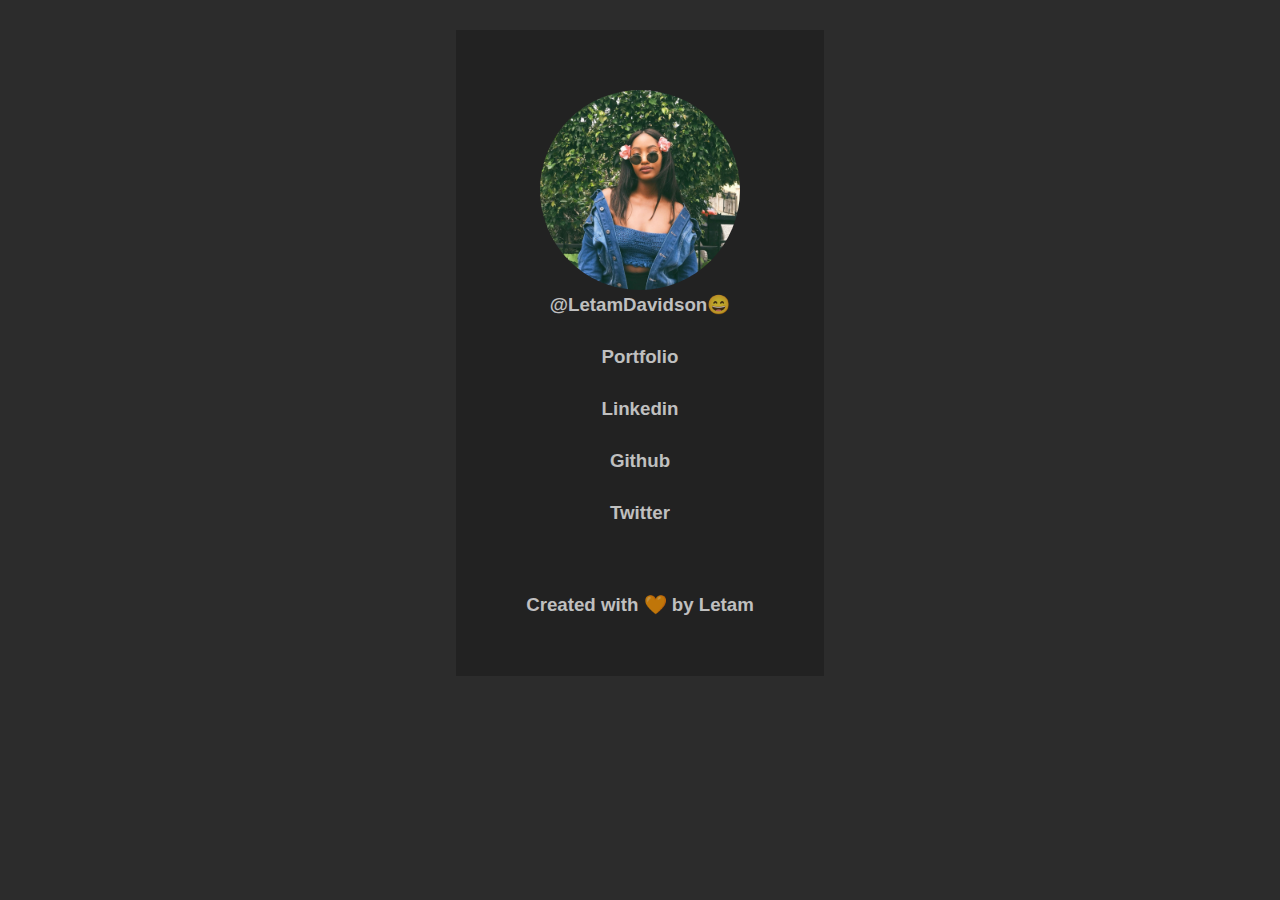
==== index.html @ 3e20352f "Uploading all the files for the first time" ====
<!DOCTYPE html>
<html lang="en">
<head>
    <meta charset="UTF-8">
    <meta name="viewport" content="width=device-width, initial-scale=1.0">
    <title>Linktree/Letam</title>
    <link rel="stylesheet" href="./style.css">
</head>
<body>
    <!-- Card vibes -->
    <div class="card">
        <!-- Head -->
        <div class="header">
            <img src="./WhatsApp Image 2021-08-26 at 12.39.17 (1).jpeg">
            <h3 class="username">@LetamDavidson&#128516</h3>
        </div>
        <!-- Links -->
        <div class="links">
            <h3><a href="#">Portfolio</a></h3>
            <h3><a href="#">Linkedin</a></h3>
            <h3><a href="#">Github</a></h3>
            <h3><a href="#">Twitter</a></h3>      
        </div>
        <!--Footer -->
        <div class="footer">
            <h3>Created with &#129505 by Letam</h3>
        </div>
    </div>
</body>
</html>
---- style.css ----
*{
    box-sizing: border-box;
    margin: 0;
}
body{
    display: flex;
    justify-content: center;
    text-align: center;
    background-color: rgba(0, 0, 0, 0.829);
    color: rgba(255, 255, 255, 0.719);
    font-family: 'Segoe UI', Tahoma, Geneva, Verdana, sans-serif;
}
.card{
    background-color: rgba(0, 0, 0, 0.226);
    margin: 30px 0px 30px 0px;
    
}
.header{
    padding: 60px 0px 0px 0px;
}
.header > img {
    width: 200px;
    border-radius: 100%;
}
/* .links{
    
} */
.links > h3{
    margin: 30px;
}
.links > h3 > a{
    color: rgba(255, 255, 255, 0.719);
    text-decoration: none;
    cursor: pointer;
}
.links > h3 > a:hover{
    color: #fff;
}
.footer{
    background-color: ;
    padding: 40px 70px 60px 70px;
}
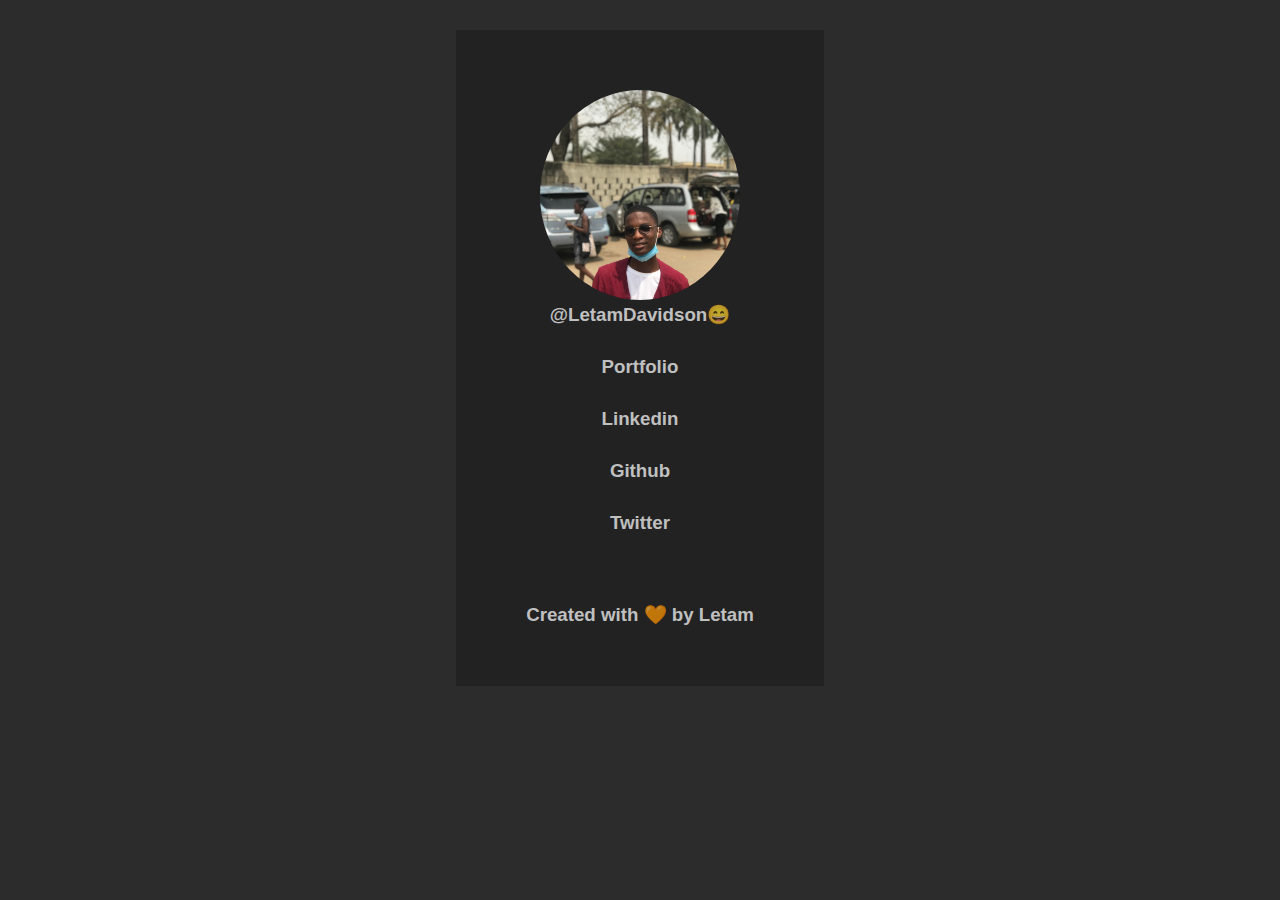
==== commit f6ccc5d0: "I changed the profile picture" ====
--- a/index.html
+++ b/index.html
@@ -11,15 +11,15 @@
     <div class="card">
         <!-- Head -->
         <div class="header">
-            <img src="./WhatsApp Image 2021-08-26 at 12.39.17 (1).jpeg">
+            <img src="./IMG_2141.jpg">
             <h3 class="username">@LetamDavidson&#128516</h3>
         </div>
         <!-- Links -->
         <div class="links">
             <h3><a href="#">Portfolio</a></h3>
-            <h3><a href="#">Linkedin</a></h3>
-            <h3><a href="#">Github</a></h3>
-            <h3><a href="#">Twitter</a></h3>      
+            <h3><a href="https://www.linkedin.com/in/chineletam-ugwuadu-87422622b/">Linkedin</a></h3>
+            <h3><a href="https://github.com/Yagazie-davidson">Github</a></h3>
+            <h3><a href="https://twitter.com/LetamDavidson">Twitter</a></h3>      
         </div>
         <!--Footer -->
         <div class="footer">
